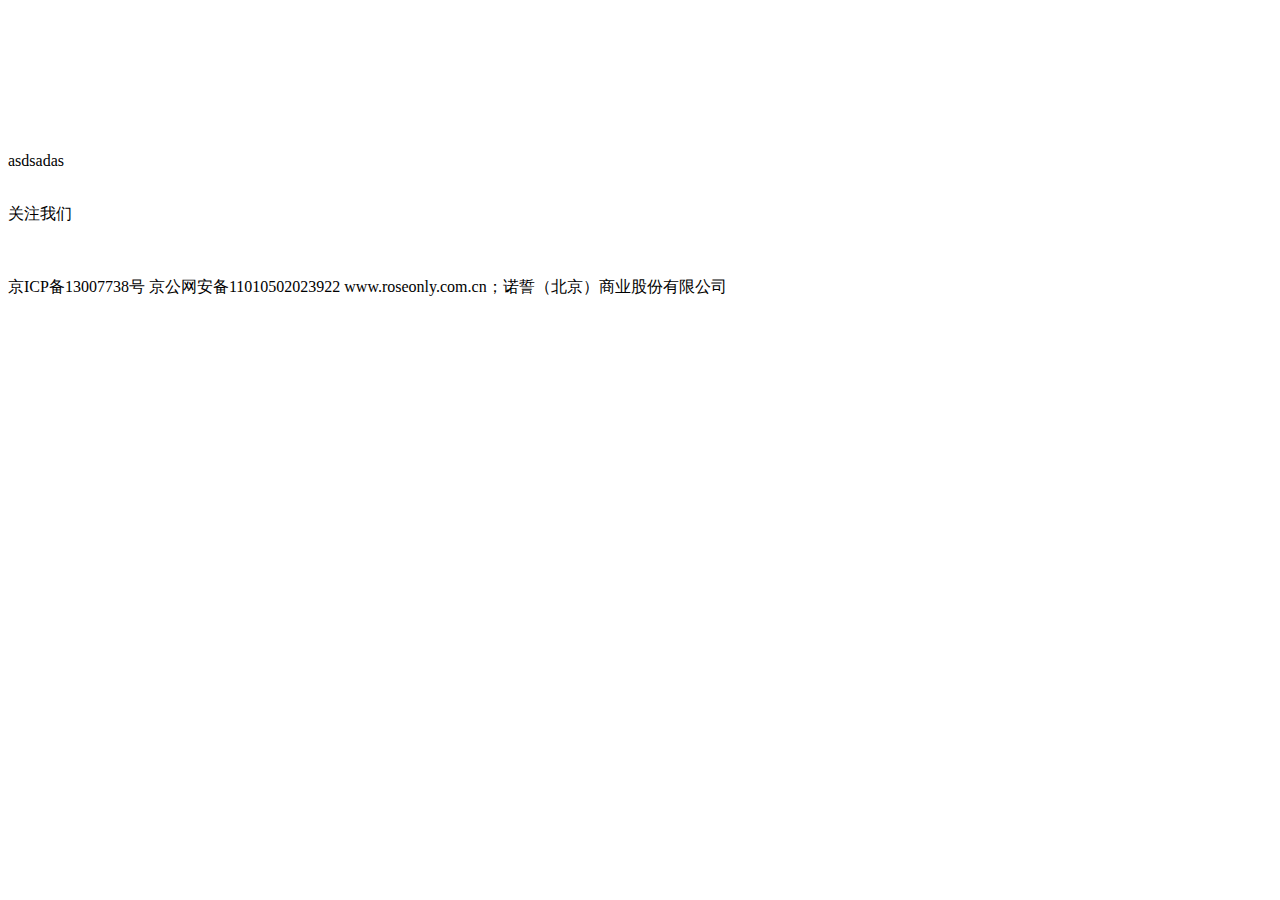
==== index.html @ bbefb76e "这是flower项目的首页index.html" ====
<!DOCTYPE html>
<html lang="en">
	<head>
		<meta charset="UTF-8">
		<title>  ❀ 花样  </title>
		<link rel="stylesheet" href="css/public.css" type="text/css" />
		<link rel="stylesheet" href="css/index.css" type="text/css" />
		<link rel="stylesheet" href="css/swiper-3.4.2.min.css" type="text/css">
	</head>
	<body>
		<!--                  头部               -->
		<header>
			<div id="headertop-wrap">
				<div id="headertop">
					<a href="http://10.35.165.129/flower/index.html">
						<img src="img/logo.png" alt="">
					</a>
				</div>
			</div>
			<div id="headerbottom">
				<a href="http://10.35.165.129/flower/index.html">
					<img src="img/logo.png" alt="">
				</a>
			</div>
		</header>


		<!--               导航                 -->
		<div id="nav-wrap"><nav></nav></div>

		<!--               banner部分         -->
		<div id="banner">
			<div class="swiper-container">
				<div class="swiper-wrapper">
					<div class="swiper-slide"><a href="#"><img src="img/1.jpg" alt=""></a></div>
					<div class="swiper-slide"><a href="#"><img src="img/2.jpg" alt=""></a></div>
					<div class="swiper-slide"><a href="#"><img src="img/3.jpg" alt=""></a></div>
					<div class="swiper-slide"><a href="#"><img src="img/4.jpg" alt=""></a></div>
					<div class="swiper-slide"><a href="#"><img src="img/5.jpg" alt=""></a></div>
					<div class="swiper-slide"><a href="#"><img src="img/6.jpg" alt=""></a></div>
				</div>
				<!-- 如果需要分页器 -->
				<div class="swiper-pagination"></div>
			</div>
		</div>



		<!--                  热销商品           -->
		<div id="main">
		asdsadas
		</div>




		<!--                  about us             -->
		<footer>
			<div id="footer-box">
				<div class="floatl" id="footer-logo">
					<a href="http://10.35.165.129/flower/index.html">
						<img  class="img1" src="img/logo.png" alt="">
					</a>
					<p>关注我们</p>
					<img class="img3" id="showVX" src="img/14678074190065428.png" alt="">
					<a href="http://weibo.com/roseonlyshop?sudaref=www.roseonly.com.cn&retcode=6102&is_hot=1"><img class="img2" src="img/14652897713466258.png" alt=""></a>
				</div>
				<img id="vxpic" src="img/QR-big.jpg" alt="">
			</div>
		</footer>



		<!--                备案、地址             -->
		<div id="address-wrap">
			<div id="address">
				京ICP备13007738号 京公网安备11010502023922 www.roseonly.com.cn；诺誓（北京）商业股份有限公司
			</div>
		</div>
	</body>
</html>
<script src="js/swiper-3.4.2.min.js"></script>
<script src="js/jquery-1.8.3.min.js"></script>
<script>
	 var mySwiper = new Swiper ('.swiper-container', {
								    autoplay: 3000,
								    speed:1000,
								    loop:true,
								    preventClicks:false,
								    autoplayDisableOnInteraction :false,
								    effect : 'cude',
									paginationClickable: true,
								    // 如果需要分页器
								    pagination: '.swiper-pagination',


 	 })
window.onload = function(){
	// 底部微信图标滑过的时候显示二维码
	$("#showVX").onmouseover= function(){
		$("#vxpic").style.display = "block"
	};
}
</script>
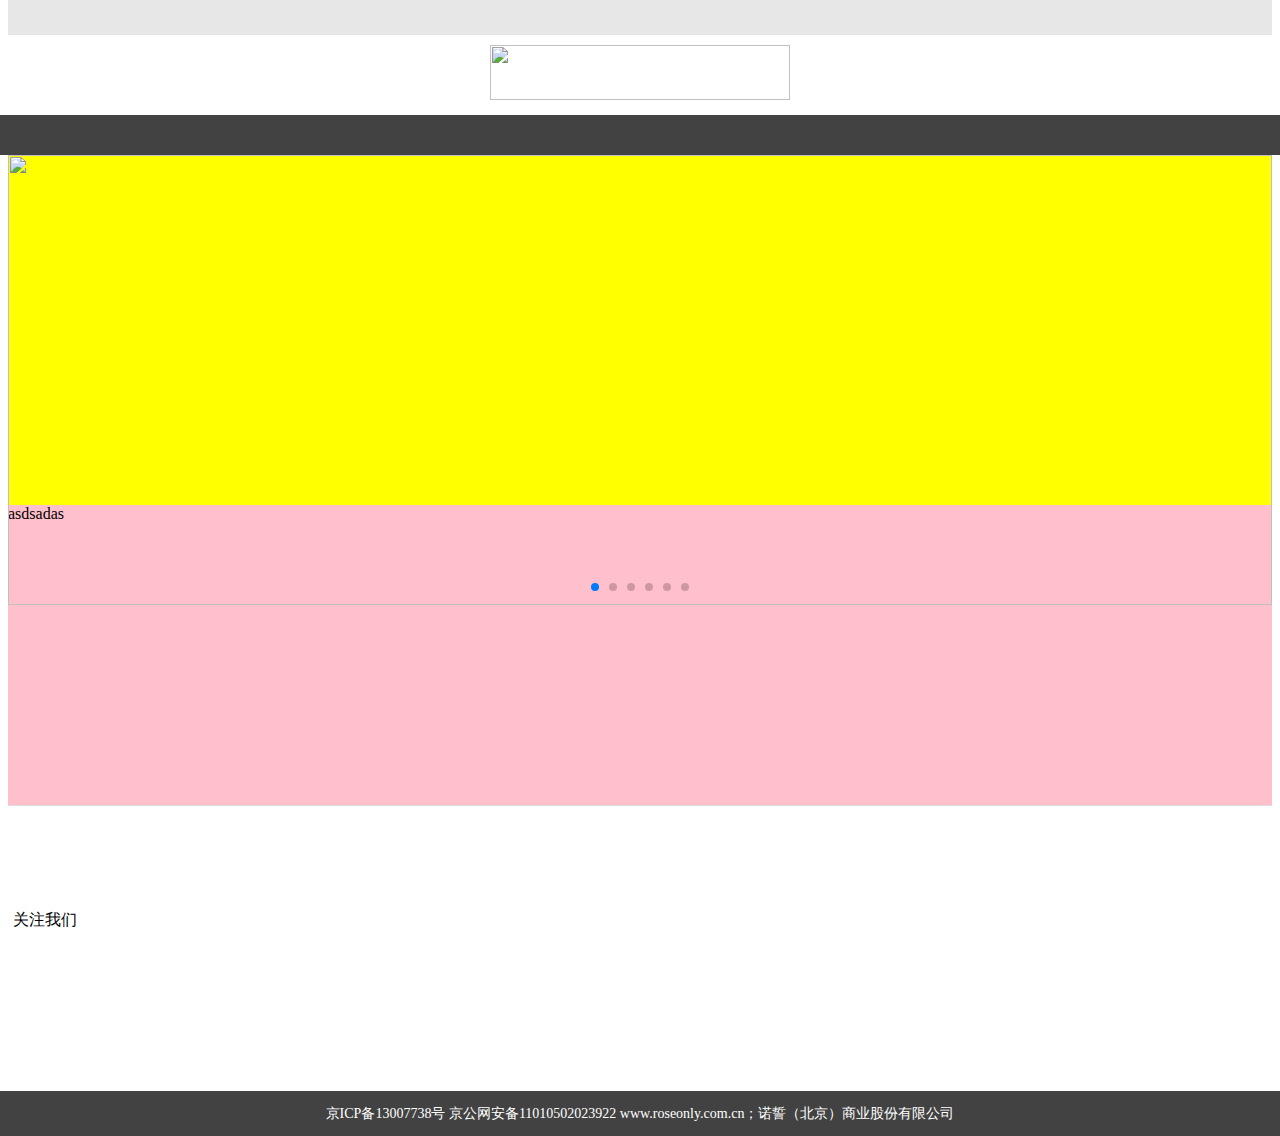
==== commit b63899bb: "测试git" ====
--- a/index.html
+++ b/index.html
@@ -12,9 +12,15 @@
 		<header>
 			<div id="headertop-wrap">
 				<div id="headertop">
+					<!-- logo -->
 					<a href="http://10.35.165.129/flower/index.html">
-						<img src="img/logo.png" alt="">
+						<img  class="logoimg" src="img/logo.png" alt="">
 					</a>
+					<!-- 商品列表logo -->
+					<a href="http://10.35.165.129/flower/index.html">
+						<img  class="goodslistimg" src="img/goodslist.jpg" alt="">
+					</a>
+
 				</div>
 			</div>
 			<div id="headerbottom">
@@ -97,8 +103,8 @@
  	 })
 window.onload = function(){
 	// 底部微信图标滑过的时候显示二维码
-	$("#showVX").onmouseover= function(){
-		$("#vxpic").style.display = "block"
+	$("#showVX").onclick= function(){
+		$("#vxpic").style.display = "block";
 	};
 }
 </script>
--- a/css/public.css
+++ b/css/public.css
@@ -0,0 +1,62 @@
+@charset "utf-8";
+body,ul,li,dl,dt,dd,p,ol,h1,h2,h3,h4,h5,h6,form,img,table,fieldset,legend,figure,figcaption{margin:0; padding:0;}
+ul,li,ol{list-style:none;}
+img,fieldset{border:0; }
+img{display:block;}
+a{text-decoration:none; color:#333;}
+h1,h2,h3,h4,h5,h6{font-weight:100;}
+body{font-size:16px; font-family:"微软雅黑";}
+input,a{outline:none;}
+@font-face {
+	font-family: 'font';
+    src: url('../font/iconfont.eot'); /* IE9*/
+    src: url('../font/iconfont.eot?#iefix') format('embedded-opentype'), /* IE6-IE8 */
+    url('../font/iconfont.woff') format('woff'), /* chrome、firefox */
+    url('../font/iconfont.ttf') format('truetype'), /* chrome、firefox、opera、Safari, Android, iOS 4.2+*/
+    url('../font/iconfont.svg#iconfont') format('svg'); /* iOS 4.1- */
+}
+
+.floatl{ float: left;}
+.floatr{ float: right;}
+
+
+#headertop,#headerbottom,nav,#banner,#main,footer,#address{ width: 1264px; margin: 0 auto;}
+/* <!--                  头部               --> */
+header{	height: 115px;}
+#headertop{ height: 35px; background: #E7E7E7;}
+#headertop img{ height: 35px; margin-left: 5px;}
+#headerbottom{ height: 80px; background: white;}
+#headerbottom img{ height: 55px; width: 300px; margin: 10px auto;}
+
+
+
+/* 		<!--               导航                 --> */
+#nav-wrap{ background:#424242; }
+nav{ height: 40px;	background: #424242;}
+
+
+/* 		<!--               banner部分         --> */
+#banner{ height: 450px; background: yellow;}
+.swiper-container {	width: 100%;height: 450px;	}
+.swiper-slide,.swiper-slide img{width: 100%;height: 100%;}
+
+
+
+
+/* 		<!--                  热销商品           --> */
+#main{min-height: 300px; background: pink;}
+
+
+
+/* 		<!--                  about us             --> */
+footer{ height: 285px;  border-top: 1px solid #DEDEDE; position: relative;}
+#footer-box{ height: 213px; margin-top: 74px; }
+#footer-logo{ width: 162px; height: 100px; }
+#footer-logo p{ margin-left: 5px; width: 80px; margin-top: 30px; float: left;}
+#footer-logo .img2,#footer-logo .img3{ float: left; margin-top: 30px; margin-left: 5px;}
+#vxpic{ position: absolute; left: 350px; top: -150px; display: none;}
+/* 		<!--                备案、地址             --> */
+
+#address-wrap{ background: #424242;}
+
+#address{ height: 45px; background: #424242; color: white; text-align: center; line-height: 45px; font-size: 14px;}
--- a/css/index.css
+++ b/css/index.css
@@ -0,0 +1,25 @@
+@charset "utf-8";
+/* <!--                  头部               --> */
+header{	height: 115px;}
+#headertop{ height: 35px; background: #E7E7E7;}
+#headertop .img1{ height: 35px; margin-left: 5px;}
+#headerbottom{ height: 80px; background: white;}
+#headerbottom img{ height: 55px; width: 300px; margin: 10px auto;}
+/* 		<!--               导航                 --> */
+nav{ height: 40px;	background: #424242;}
+
+
+/* 		<!--               banner部分         --> */
+#banner{ height: 350px; background: yellow;}
+
+
+/* 		<!--                  热销商品           --> */
+
+
+
+
+/* 		<!--                  about us             --> */
+
+
+
+/* 		<!--                备案、地址             --> */
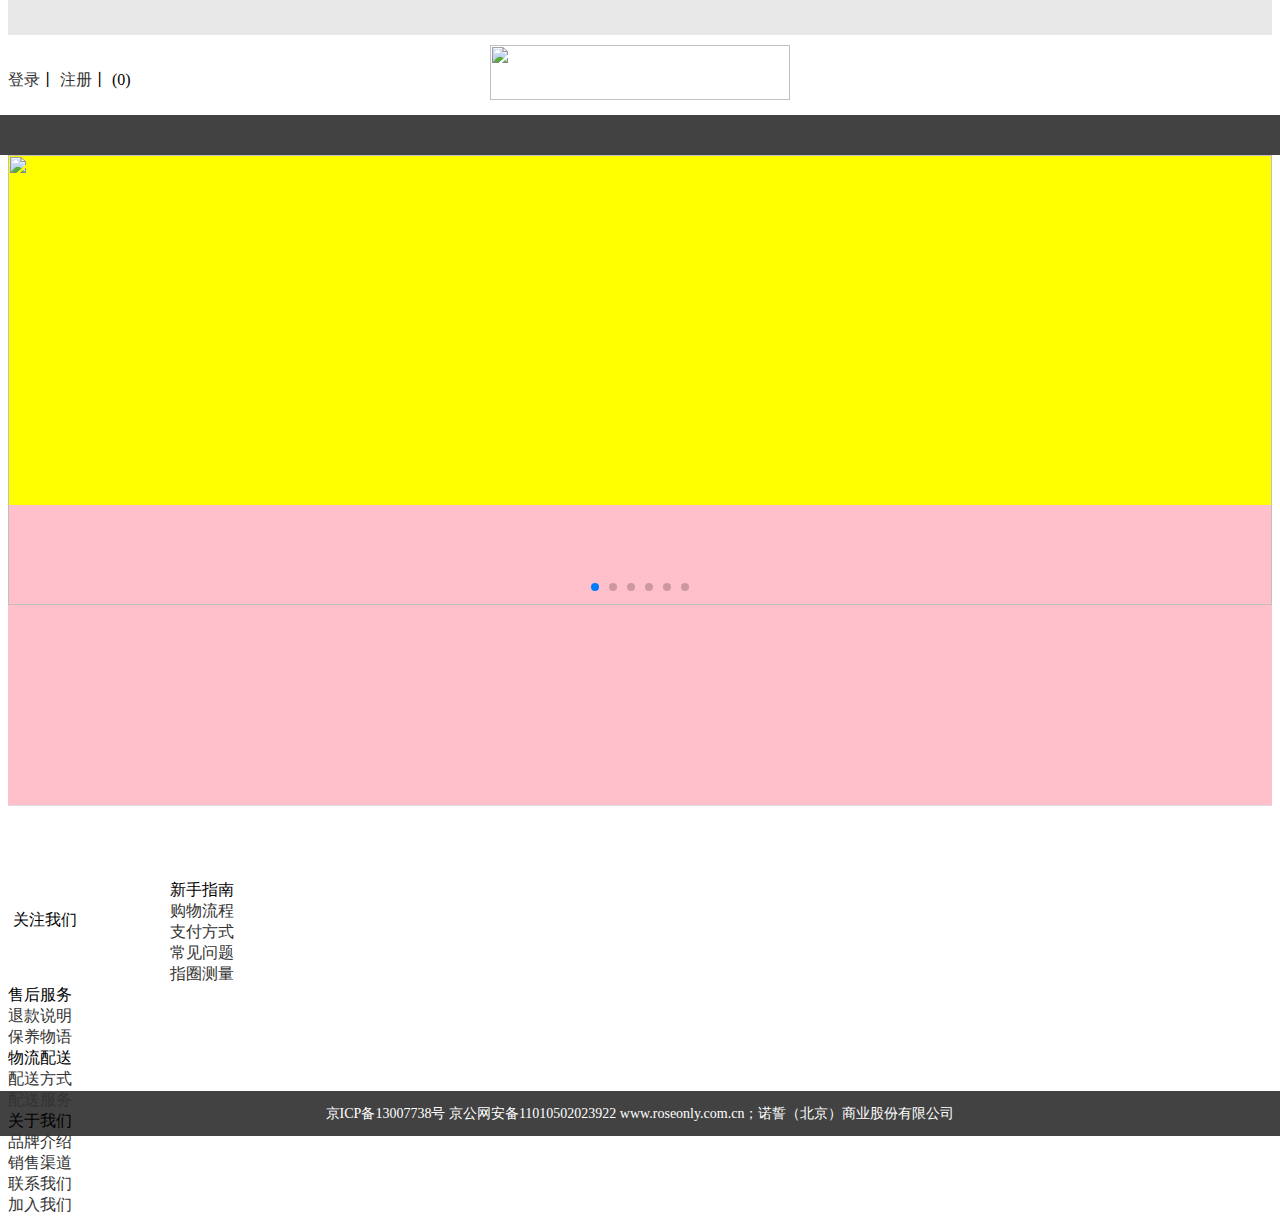
==== commit 76fac4df: "这是给index.html添加了footer和header-top两部分的公共样式之后的版本" ====
--- a/index.html
+++ b/index.html
@@ -18,9 +18,13 @@
 					</a>
 					<!-- 商品列表logo -->
 					<a href="http://10.35.165.129/flower/index.html">
-						<img  class="goodslistimg" src="img/goodslist.jpg" alt="">
+						<img  class="goodslistimg"  src="img/goodslist.jpg" alt="">
 					</a>
-
+					<div id="header-right">
+						<a href="">登录</a>丨
+						<a href="">注册</a>丨
+						(<span id="goodsNum">0</span>)
+					</div>
 				</div>
 			</div>
 			<div id="headerbottom">
@@ -54,7 +58,7 @@
 
 		<!--                  热销商品           -->
 		<div id="main">
-		asdsadas
+
 		</div>
 
 
@@ -69,9 +73,38 @@
 					</a>
 					<p>关注我们</p>
 					<img class="img3" id="showVX" src="img/14678074190065428.png" alt="">
-					<a href="http://weibo.com/roseonlyshop?sudaref=www.roseonly.com.cn&retcode=6102&is_hot=1"><img class="img2" src="img/14652897713466258.png" alt=""></a>
+					<a href="http://weibo.com/roseonlyshop?sudaref=www.roseonly.com.cn&retcode=6102&is_hot=1">
+							<img class="img2" src="img/14652897713466258.png" alt="">
+					</a>
 				</div>
+				<ul id="footer-ul1">
+					<li><p>新手指南</p></li>
+					<li><a href="http://www.roseonly.com.cn/about/pinpaijieshao.html">购物流程</a></li>
+					<li><a href="http://www.roseonly.com.cn/about/pinpaijieshao.html">支付方式</a></li>
+					<li><a href="http://www.roseonly.com.cn/about/pinpaijieshao.html">常见问题</a></li>
+					<li><a href="http://www.roseonly.com.cn/about/pinpaijieshao.html">指圈测量</a></li>
+				</ul>
+				<ul id="footer-ul1">
+					<li><p>售后服务</p></li>
+					<li><a href="http://www.roseonly.com.cn/about/pinpaijieshao.html">退款说明</a></li>
+					<li><a href="http://www.roseonly.com.cn/about/pinpaijieshao.html">保养物语</a></li>
+				</ul>
+				<ul id="footer-ul1">
+					<li><p>物流配送</p></li>
+					<li><a href="http://www.roseonly.com.cn/about/pinpaijieshao.html">配送方式</a></li>
+					<li><a href="http://www.roseonly.com.cn/about/pinpaijieshao.html">配送服务</a></li>
+				</ul>
+				<ul id="footer-ul1">
+					<li><p>关于我们</p></li>
+					<li><a href="http://www.roseonly.com.cn/about/pinpaijieshao.html">品牌介绍</a></li>
+					<li><a href="http://www.roseonly.com.cn/about/pinpaijieshao.html">销售渠道</a></li>
+					<li><a href="http://www.roseonly.com.cn/about/pinpaijieshao.html">联系我们</a></li>
+					<li><a href="http://www.roseonly.com.cn/about/pinpaijieshao.html">加入我们</a></li>
+				</ul>
+				<!-- 微信大图 -->
 				<img id="vxpic" src="img/QR-big.jpg" alt="">
+				<!-- 微信微博二维码 -->
+				<img id="vxblog" src="img/vx&blog.png" alt="">
 			</div>
 		</footer>
 
@@ -103,8 +136,11 @@
  	 })
 window.onload = function(){
 	// 底部微信图标滑过的时候显示二维码
-	$("#showVX").onclick= function(){
-		$("#vxpic").style.display = "block";
+	$("#showVX")[0].onmouseover= function(){
+		$("#vxpic")[0].style.display = "block";
+	};
+	$("#showVX")[0].onmouseout= function(){
+		$("#vxpic")[0].style.display = "none";
 	};
 }
 </script>
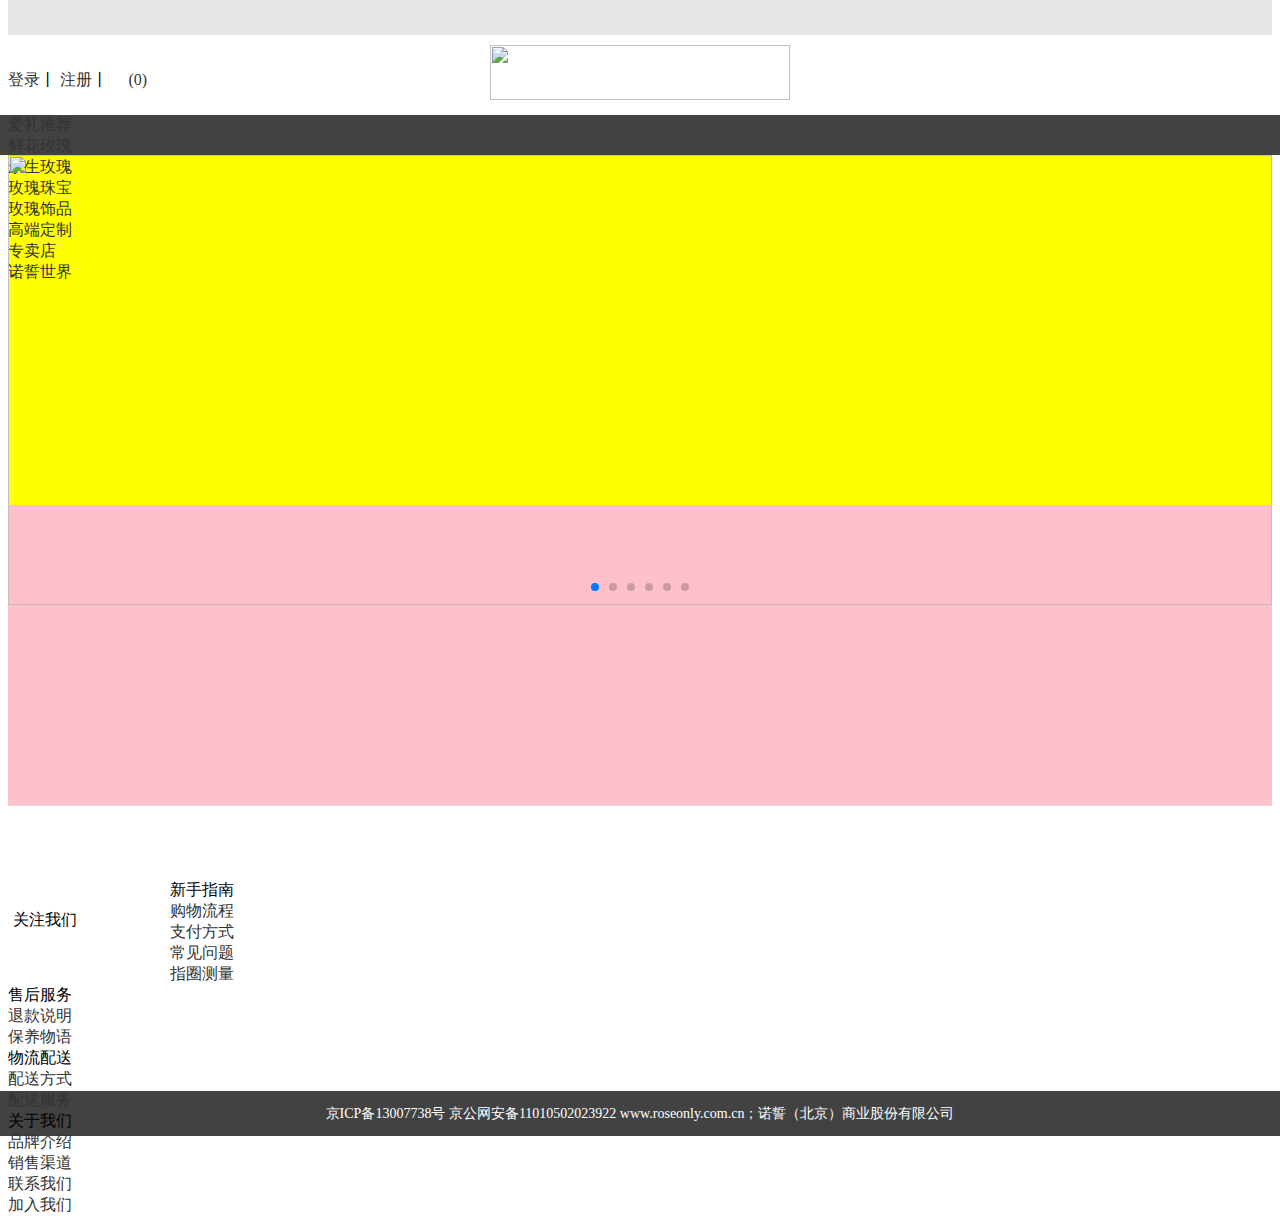
==== commit 8cfda9e2: "把每个子页面的相同部分完善了" ====
--- a/index.html
+++ b/index.html
@@ -23,7 +23,7 @@
 					<div id="header-right">
 						<a href="">登录</a>丨
 						<a href="">注册</a>丨
-						(<span id="goodsNum">0</span>)
+						<a href=""><i class="iconfont">&#xe698;</i>&nbsp;(<span id="goodsNum">0</span>)</a>
 					</div>
 				</div>
 			</div>
@@ -36,7 +36,20 @@
 
 
 		<!--               导航                 -->
-		<div id="nav-wrap"><nav></nav></div>
+		<div id="nav-wrap">
+			<nav>
+				<ul id="div2">
+					<li><a href="">爱礼推荐</a></li>
+					<li><a href="">鲜花玫瑰</a></li>
+					<li><a href="">永生玫瑰</a></li>
+					<li><a href="">玫瑰珠宝</a></li>
+					<li><a href="">玫瑰饰品</a></li>
+					<li><a href="">高端定制</a></li>
+					<li><a href="">专卖店</a></li>
+					<li><a href="">诺誓世界</a></li>
+				</ul>
+			</nav>
+		</div>
 
 		<!--               banner部分         -->
 		<div id="banner">
@@ -142,5 +155,17 @@
 	$("#showVX")[0].onmouseout= function(){
 		$("#vxpic")[0].style.display = "none";
 	};
+	window.onscroll = function(){
+		var div2 = document.getElementById("div2");
+		var _scroll = document.body.scrollTop || document.documentElement.scrollTop;
+		if(_scroll >= 120){
+			div2.style.position = "fixed";
+			div2.style.top = 0;
+		} else {
+			div2.style.position = "absolute";
+			div2.style.top = "400px";
+		}
+	}
 }
+
 </script>
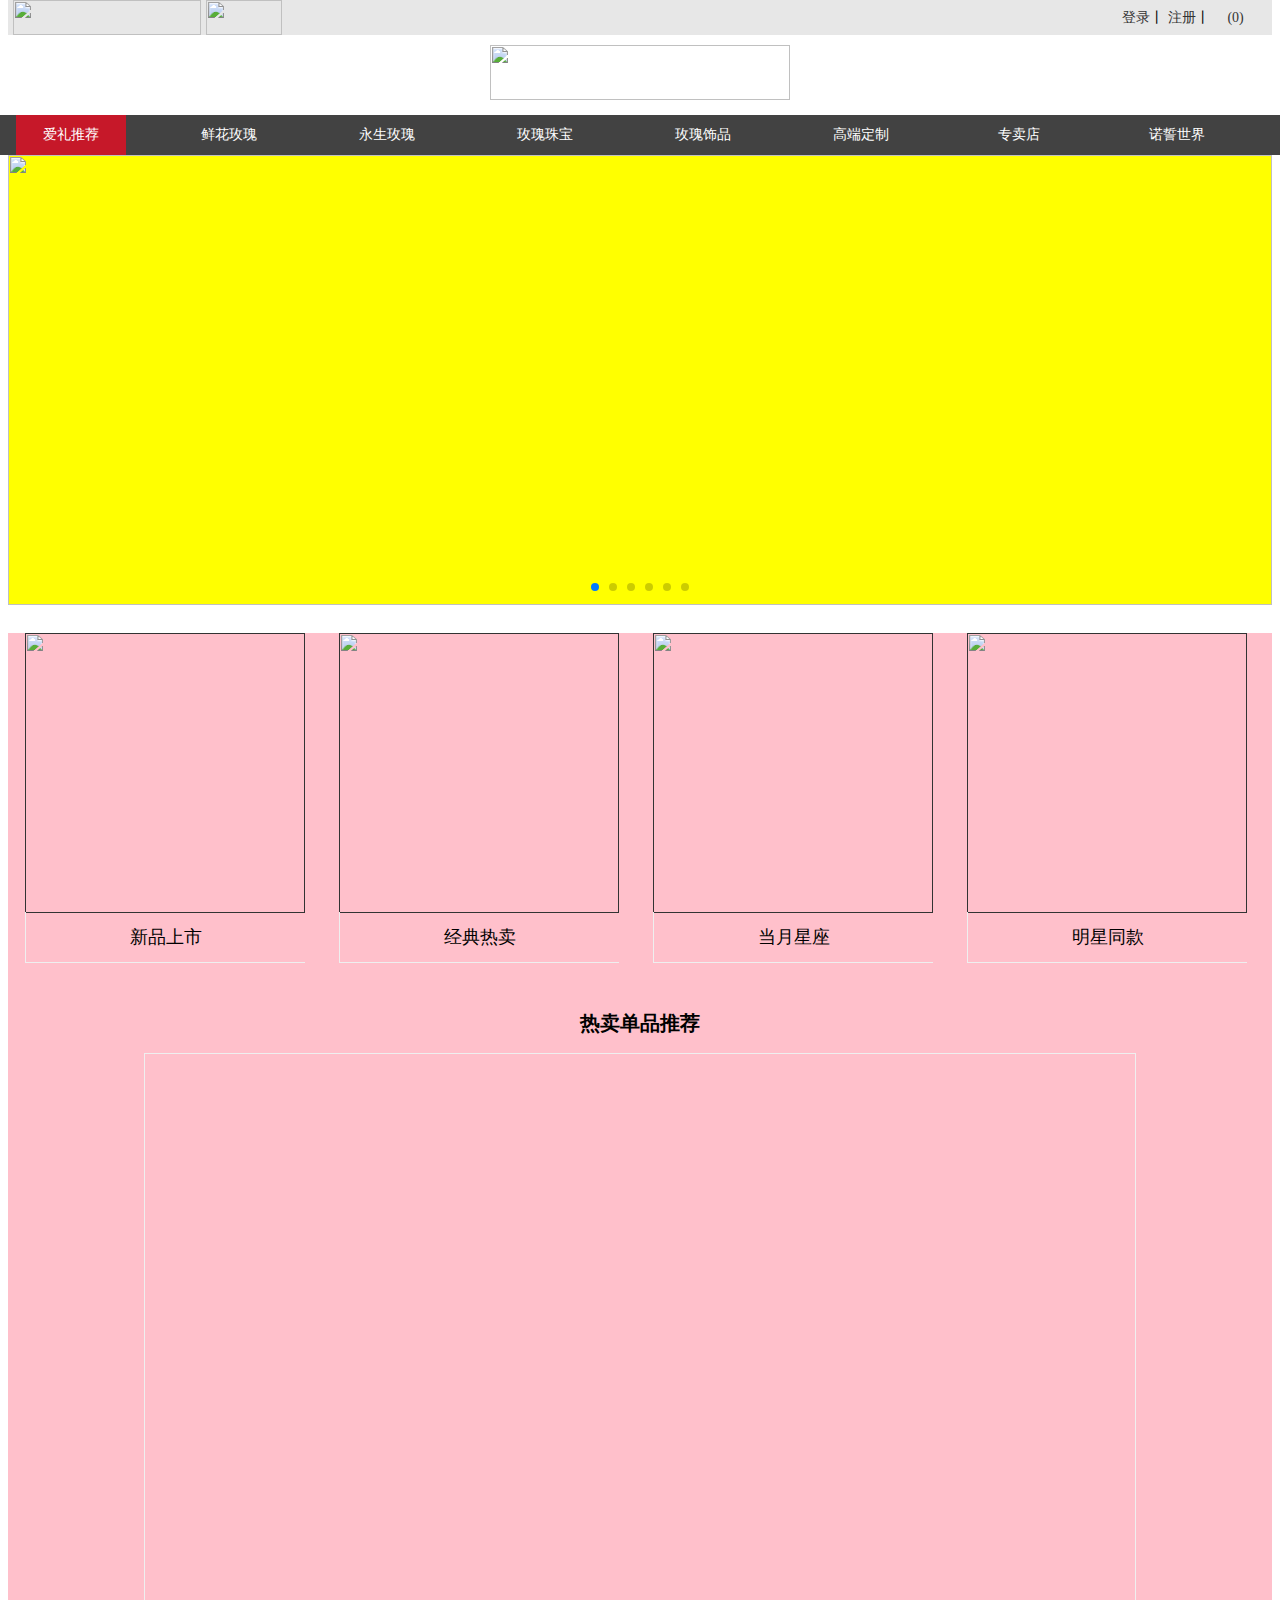
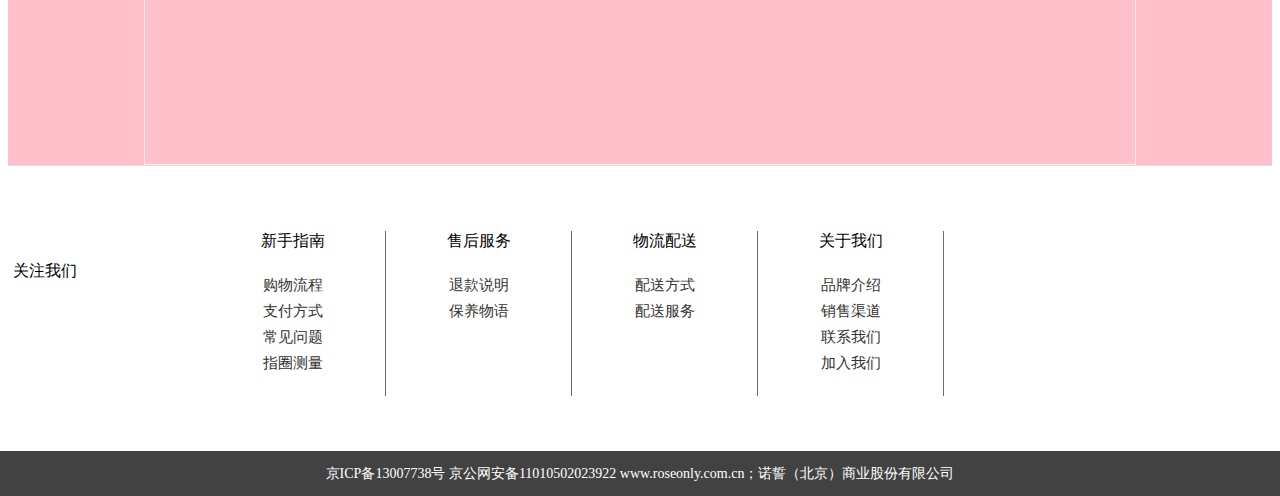
==== commit 60567096: "同上，另修改了header区的icon图标" ====
--- a/index.html
+++ b/index.html
@@ -23,7 +23,7 @@
 					<div id="header-right">
 						<a href="">登录</a>丨
 						<a href="">注册</a>丨
-						<a href=""><i class="iconfont">&#xe698;</i>&nbsp;(<span id="goodsNum">0</span>)</a>
+						<a href=""><b>&#xe698;</b> (<span id="goodsNum">0</span>)</a>
 					</div>
 				</div>
 			</div>
@@ -71,7 +71,30 @@
 
 		<!--                  热销商品           -->
 		<div id="main">
+			<div id="activ">
+					<figure>
+						<a href=""><img src="img/activ-1.jpg" alt=""></a>
+						<p>新品上市</p>
+					</figure>
+					<figure>
+						<a href=""><img src="img/activ-2.jpg" alt=""></a>
+						<p>经典热卖</p>
+					</figure>
+					<figure>
+						<a href=""><img src="img/activ-3.jpg" alt=""></a>
+						<p>当月星座</p>
+					</figure>
+					<figure>
+						<a href=""><img src="img/activ-4.jpg" alt=""></a>
+						<p>明星同款</p>
+					</figure>
+			</div>
+			<div id="hotsale">
+				热卖单品推荐
+			</div>
+			<div id="tabplay">
 
+			</div>
 		</div>
 
 
@@ -134,19 +157,19 @@
 <script src="js/swiper-3.4.2.min.js"></script>
 <script src="js/jquery-1.8.3.min.js"></script>
 <script>
-	 var mySwiper = new Swiper ('.swiper-container', {
-								    autoplay: 3000,
-								    speed:1000,
-								    loop:true,
-								    preventClicks:false,
-								    autoplayDisableOnInteraction :false,
-								    effect : 'cude',
-									paginationClickable: true,
-								    // 如果需要分页器
-								    pagination: '.swiper-pagination',
-
-
- 	 })
+var mySwiper = new Swiper (
+						'.swiper-container', {
+						    autoplay: 3000,
+						    speed:1000,
+						    loop:true,
+						    preventClicks:false,
+						    autoplayDisableOnInteraction :false,
+						    effect : 'cude',
+							paginationClickable: true,
+						    // 如果需要分页器
+						    pagination: '.swiper-pagination',
+							}
+					)
 window.onload = function(){
 	// 底部微信图标滑过的时候显示二维码
 	$("#showVX")[0].onmouseover= function(){
@@ -155,17 +178,7 @@
 	$("#showVX")[0].onmouseout= function(){
 		$("#vxpic")[0].style.display = "none";
 	};
-	window.onscroll = function(){
-		var div2 = document.getElementById("div2");
-		var _scroll = document.body.scrollTop || document.documentElement.scrollTop;
-		if(_scroll >= 120){
-			div2.style.position = "fixed";
-			div2.style.top = 0;
-		} else {
-			div2.style.position = "absolute";
-			div2.style.top = "400px";
-		}
-	}
+
 }
 
 </script>
--- a/css/public.css
+++ b/css/public.css
@@ -8,16 +8,26 @@
 body{font-size:16px; font-family:"微软雅黑";}
 input,a{outline:none;}
 @font-face {
-	font-family: 'font';
-    src: url('../font/iconfont.eot'); /* IE9*/
-    src: url('../font/iconfont.eot?#iefix') format('embedded-opentype'), /* IE6-IE8 */
-    url('../font/iconfont.woff') format('woff'), /* chrome、firefox */
-    url('../font/iconfont.ttf') format('truetype'), /* chrome、firefox、opera、Safari, Android, iOS 4.2+*/
-    url('../font/iconfont.svg#iconfont') format('svg'); /* iOS 4.1- */
+  font-family: 'iconfont';  /* project id 398637 */
+  src: url('https://at.alicdn.com/t/font_398637_8b7qeu84aj935wmi.eot');
+  src: url('https://at.alicdn.com/t/font_398637_8b7qeu84aj935wmi.eot?#iefix') format('embedded-opentype'),
+  url('https://at.alicdn.com/t/font_398637_8b7qeu84aj935wmi.woff') format('woff'),
+  url('https://at.alicdn.com/t/font_398637_8b7qeu84aj935wmi.ttf') format('truetype'),
+  url('https://at.alicdn.com/t/font_398637_8b7qeu84aj935wmi.svg#iconfont') format('svg');
 }
+.iconfont{
+  font-family:"iconfont" !important;
+  font-size:16px;
+  font-style:normal;
+  -webkit-font-smoothing: antialiased;
+  -webkit-text-stroke-width: 0.2px;
+  -moz-osx-font-smoothing: grayscale;}
+
 
 .floatl{ float: left;}
 .floatr{ float: right;}
+
+
 
 
 #headertop,#headerbottom,nav,#banner,#main,footer,#address{ width: 1264px; margin: 0 auto;}
@@ -25,6 +35,13 @@
 header{	height: 115px;}
 #headertop{ height: 35px; background: #E7E7E7;}
 #headertop img{ height: 35px; margin-left: 5px;}
+.logoimg{ width: 188px;  float: left;}
+.goodslistimg{ width: 76px; float: left;}
+.goodslistimg:hover{background-color: black;}
+#header-right{ width: 140px; height: 100%; font-size: 14px; line-height: 35px; margin-right: 10px;  float: right;}
+#header-right a:hover{ color: red;}
+.iconfont:hover{ font-size: 22px;}
+
 #headerbottom{ height: 80px; background: white;}
 #headerbottom img{ height: 55px; width: 300px; margin: 10px auto;}
 
@@ -50,11 +67,18 @@
 
 /* 		<!--                  about us             --> */
 footer{ height: 285px;  border-top: 1px solid #DEDEDE; position: relative;}
-#footer-box{ height: 213px; margin-top: 74px; }
-#footer-logo{ width: 162px; height: 100px; }
+#footer-box{ height: 213px; margin-top: 65px; }
+#footer-logo{ width: 162px; height: 100px; margin-right: 30px; }
 #footer-logo p{ margin-left: 5px; width: 80px; margin-top: 30px; float: left;}
 #footer-logo .img2,#footer-logo .img3{ float: left; margin-top: 30px; margin-left: 5px;}
-#vxpic{ position: absolute; left: 350px; top: -150px; display: none;}
+#vxpic{ position: absolute; left: 350px; top: -150px;display: none; }
+
+#footer-ul1{ display: block; float: left; width: 185px; height: 165px; border-right: 1px solid #6B6B6B; }
+#footer-ul1 li{ text-align: center;}
+#footer-ul1 p{ margin-bottom: 20px;}
+#footer-ul1 a{ line-height: 26px; font-size: 15px;}
+
+#vxblog{ display: block; width: 263px; margin-left: 20px; position: relative; left: 20px;}
 /* 		<!--                备案、地址             --> */
 
 #address-wrap{ background: #424242;}
--- a/css/index.css
+++ b/css/index.css
@@ -1,25 +1,83 @@
-@charset "utf-8";
-/* <!--                  头部               --> */
-header{	height: 115px;}
-#headertop{ height: 35px; background: #E7E7E7;}
-#headertop .img1{ height: 35px; margin-left: 5px;}
-#headerbottom{ height: 80px; background: white;}
-#headerbottom img{ height: 55px; width: 300px; margin: 10px auto;}
-/* 		<!--               导航                 --> */
-nav{ height: 40px;	background: #424242;}
+/* nav  */
+nav ul {
+  float: left;
+  width: 100%;
+  display: flex;
+  position: relative;
+  background-color: #424242; }
+  nav ul li {
+    margin-left: 8px;
+    float: left;
+    flex: 1; }
+    nav ul li a {
+      float: left;
+      display: block;
+      width: 70px;
+      font-size: 14px;
+      color: white;
+      padding: 0 20px;
+      line-height: 40px;
+      text-align: center; }
+    nav ul li a:hover {
+      background-color: white;
+      color: #424242; }
+  nav ul li:nth-child(1) a {
+    background-color: #C61829; }
+  nav ul li:nth-child(1) a:hover {
+    background-color: white; }
 
+/* main */
+#activ {
+  width: 100%;
+  height: 330px;
+  margin-top: 28px; }
 
-/* 		<!--               banner部分         --> */
-#banner{ height: 350px; background: yellow;}
+figure {
+  width: 280px;
+  height: 330px;
+  margin: 0 17px;
+  float: left;
+  position: relative;
+  overflow: hidden;
+  margin-bottom: 10px; }
+  figure a {
+    display: block;
+    width: 100%;
+    height: 280px;
+    overflow: hidden;
+    position: absolute;
+    z-index: 1; }
+  figure img {
+    width: 100%;
+    height: 280px;
+    transition: all 0.3s; }
+  figure img:hover {
+    transform: scale(1.15, 1.15);
+    opacity: .7; }
+  figure p {
+    border: 1px solid #EFEFEF;
+    border-top: 0;
+    height: 50px;
+    width: 100%;
+    line-height: 50px;
+    text-align: center;
+    font-size: 18px;
+    position: absolute;
+    bottom: 0;
+    z-index: 2; }
 
+#hotsale {
+  width: 100%;
+  height: 90px;
+  line-height: 100px;
+  text-align: center;
+  font-size: 20px;
+  font-weight: 900; }
 
-/* 		<!--                  热销商品           --> */
+#tabplay {
+  width: 990px;
+  height: 710px;
+  border: 1px solid #EFEFEF;
+  margin: 0 auto; }
 
-
-
-
-/* 		<!--                  about us             --> */
-
-
-
-/* 		<!--                备案、地址             --> */
+/*# sourceMappingURL=index.css.map */
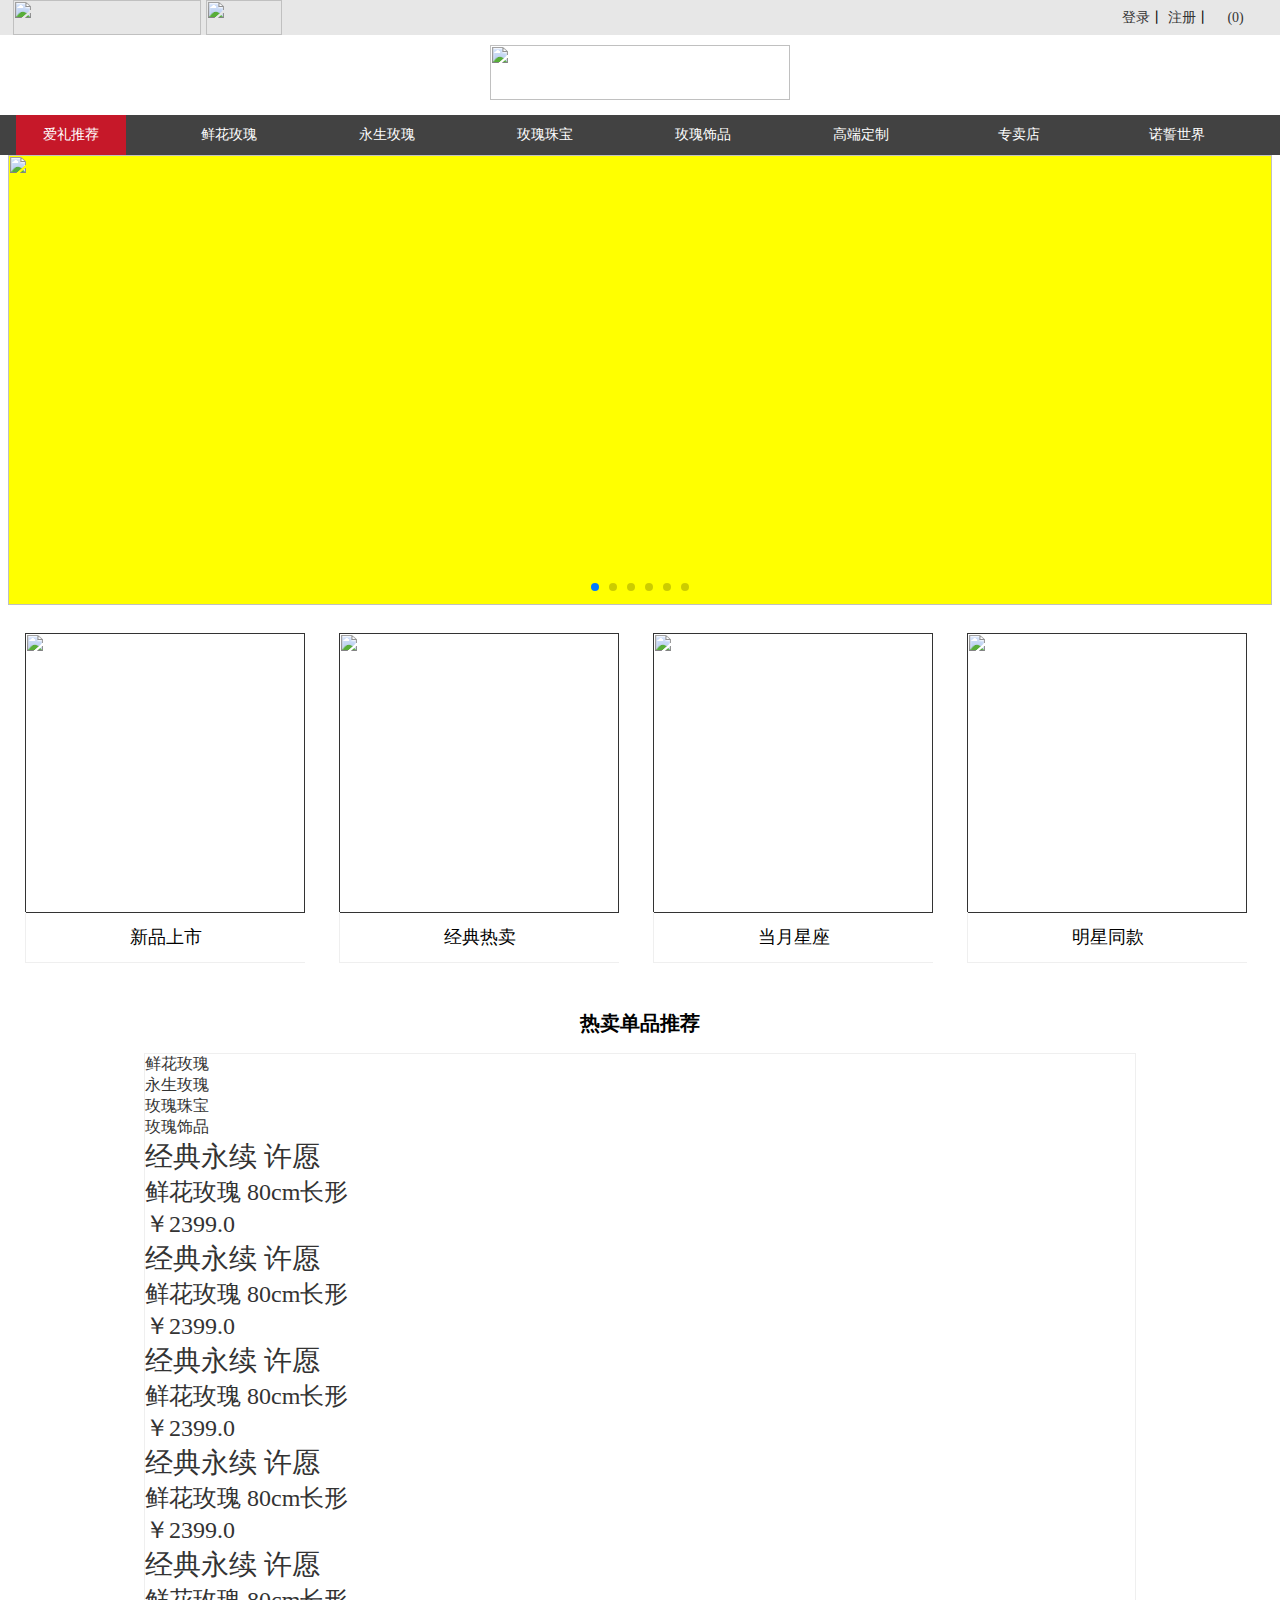
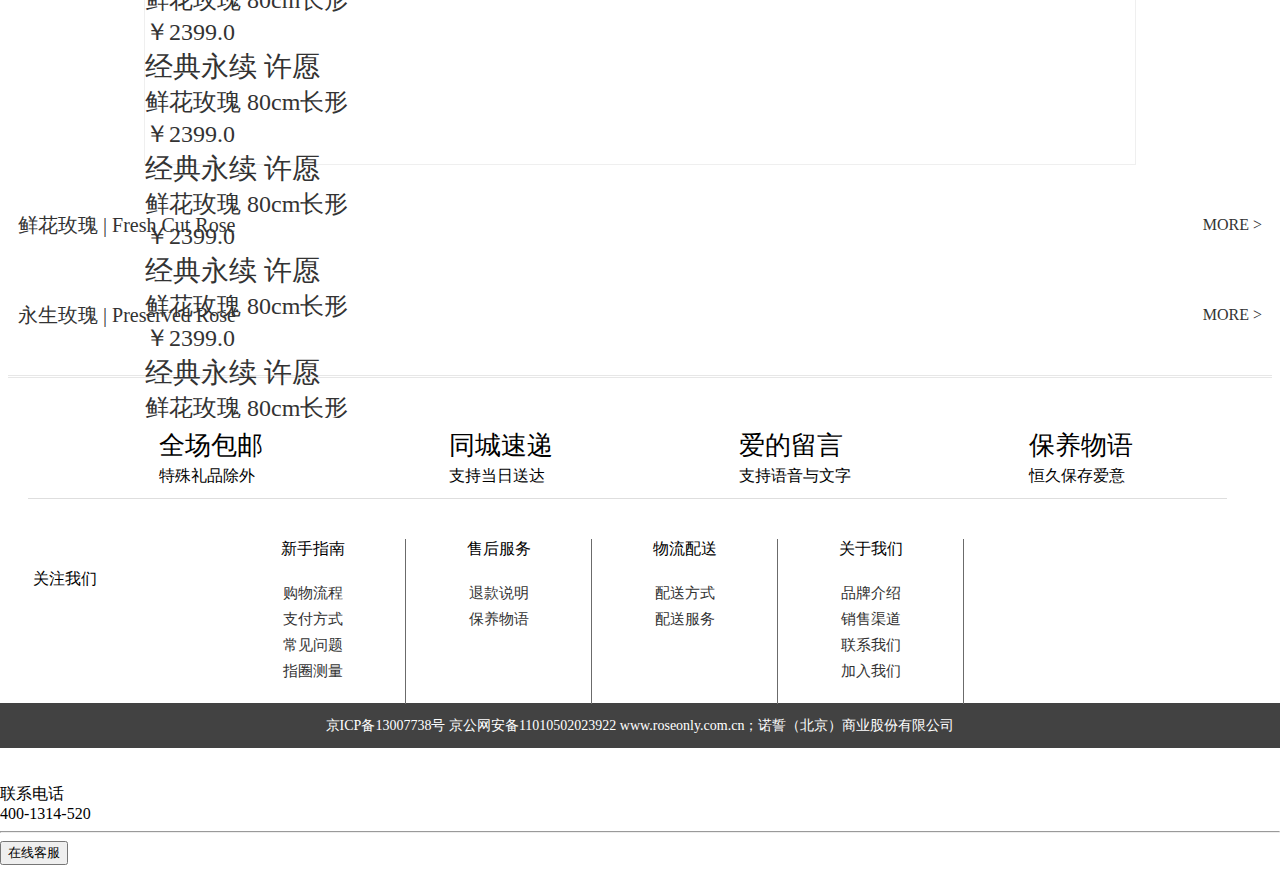
==== commit 906ab03f: "除了导航栏二级菜单以外的所有布局都已经写好" ====
--- a/index.html
+++ b/index.html
@@ -89,10 +89,385 @@
 						<p>明星同款</p>
 					</figure>
 			</div>
+
+
 			<div id="hotsale">
 				热卖单品推荐
 			</div>
+
+
 			<div id="tabplay">
+				<ul id="tabplayul">
+					<li>
+						<a href="">鲜花玫瑰</a>
+					</li>
+					<li>
+						<a href="">永生玫瑰</a>
+					</li>
+					<li>
+						<a href="">玫瑰珠宝</a>
+					</li>
+					<li>
+						<a href="">玫瑰饰品</a>
+					</li>
+				</ul>
+				<h2 id="tabcontent">
+					<a href="">
+						<dl>
+							<dt><img src="img/tabcontent (1).png" alt=""></dt>
+							<dd>
+								<h3>经典永续 许愿</h3>
+								<p>鲜花玫瑰 80cm长形</p>
+								<b>￥<span>2399.0</span></b>
+							</dd>
+						</dl>
+					</a>
+					<a href="">
+						<dl>
+							<dt><img src="img/tabcontent (2).png" alt=""></dt>
+							<dd>
+								<h3>经典永续 许愿</h3>
+								<p>鲜花玫瑰 80cm长形</p>
+								<b>￥<span>2399.0</span></b>
+							</dd>
+						</dl>
+					</a>
+					<a href="">
+						<dl>
+							<dt><img src="img/tabcontent (3).png" alt=""></dt>
+							<dd>
+								<h3>经典永续 许愿</h3>
+								<p>鲜花玫瑰 80cm长形</p>
+								<b>￥<span>2399.0</span></b>
+							</dd>
+						</dl>
+					</a>
+					<a href="">
+						<dl>
+							<dt><img src="img/tabcontent (4).png" alt=""></dt>
+							<dd>
+								<h3>经典永续 许愿</h3>
+								<p>鲜花玫瑰 80cm长形</p>
+								<b>￥<span>2399.0</span></b>
+							</dd>
+						</dl>
+					</a>
+					<a href="">
+						<dl>
+							<dt><img src="img/tabcontent (5).png" alt=""></dt>
+							<dd>
+								<h3>经典永续 许愿</h3>
+								<p>鲜花玫瑰 80cm长形</p>
+								<b>￥<span>2399.0</span></b>
+							</dd>
+						</dl>
+					</a>
+					<a href="">
+						<dl>
+							<dt><img src="img/tabcontent (6).png" alt=""></dt>
+							<dd>
+								<h3>经典永续 许愿</h3>
+								<p>鲜花玫瑰 80cm长形</p>
+								<b>￥<span>2399.0</span></b>
+							</dd>
+						</dl>
+					</a>
+					<a href="">
+						<dl>
+							<dt><img src="img/tabcontent (7).png" alt=""></dt>
+							<dd>
+								<h3>经典永续 许愿</h3>
+								<p>鲜花玫瑰 80cm长形</p>
+								<b>￥<span>2399.0</span></b>
+							</dd>
+						</dl>
+					</a>
+					<a href="">
+						<dl>
+							<dt><img src="img/tabcontent (8).png" alt=""></dt>
+							<dd>
+								<h3>经典永续 许愿</h3>
+								<p>鲜花玫瑰 80cm长形</p>
+								<b>￥<span>2399.0</span></b>
+							</dd>
+						</dl>
+					</a>
+				</h2>
+				<h2 id="tabcontent">
+					<a href="">
+						<dl>
+							<dt><img src="img/tabcontent2 (1).png" alt=""></dt>
+							<dd>
+								<h3>经典永续 许愿</h3>
+								<p>鲜花玫瑰 80cm长形</p>
+								<b>￥<span>2399.0</span></b>
+							</dd>
+						</dl>
+					</a>
+					<a href="">
+						<dl>
+							<dt><img src="img/tabcontent2 (2).png" alt=""></dt>
+							<dd>
+								<h3>经典永续 许愿</h3>
+								<p>鲜花玫瑰 80cm长形</p>
+								<b>￥<span>2399.0</span></b>
+							</dd>
+						</dl>
+					</a>
+					<a href="">
+						<dl>
+							<dt><img src="img/tabcontent2 (3).png" alt=""></dt>
+							<dd>
+								<h3>经典永续 许愿</h3>
+								<p>鲜花玫瑰 80cm长形</p>
+								<b>￥<span>2399.0</span></b>
+							</dd>
+						</dl>
+					</a>
+					<a href="">
+						<dl>
+							<dt><img src="img/tabcontent2 (4).png" alt=""></dt>
+							<dd>
+								<h3>经典永续 许愿</h3>
+								<p>鲜花玫瑰 80cm长形</p>
+								<b>￥<span>2399.0</span></b>
+							</dd>
+						</dl>
+					</a>
+					<a href="">
+						<dl>
+							<dt><img src="img/tabcontent2 (5).png" alt=""></dt>
+							<dd>
+								<h3>经典永续 许愿</h3>
+								<p>鲜花玫瑰 80cm长形</p>
+								<b>￥<span>2399.0</span></b>
+							</dd>
+						</dl>
+					</a>
+					<a href="">
+						<dl>
+							<dt><img src="img/tabcontent2 (6).png" alt=""></dt>
+							<dd>
+								<h3>经典永续 许愿</h3>
+								<p>鲜花玫瑰 80cm长形</p>
+								<b>￥<span>2399.0</span></b>
+							</dd>
+						</dl>
+					</a>
+					<a href="">
+						<dl>
+							<dt><img src="img/tabcontent2 (7).png" alt=""></dt>
+							<dd>
+								<h3>经典永续 许愿</h3>
+								<p>鲜花玫瑰 80cm长形</p>
+								<b>￥<span>2399.0</span></b>
+							</dd>
+						</dl>
+					</a>
+					<a href="">
+						<dl>
+							<dt><img src="img/tabcontent2 (8).png" alt=""></dt>
+							<dd>
+								<h3>经典永续 许愿</h3>
+								<p>鲜花玫瑰 80cm长形</p>
+								<b>￥<span>2399.0</span></b>
+							</dd>
+						</dl>
+					</a>
+				</h2>
+				<h2 id="tabcontent">
+					<a href="">
+						<dl>
+							<dt><img src="img/tabcontent (1).png" alt=""></dt>
+							<dd>
+								<h3>经典永续 许愿</h3>
+								<p>鲜花玫瑰 80cm长形</p>
+								<b>￥<span>2399.0</span></b>
+							</dd>
+						</dl>
+					</a>
+					<a href="">
+						<dl>
+							<dt><img src="img/tabcontent (2).png" alt=""></dt>
+							<dd>
+								<h3>经典永续 许愿</h3>
+								<p>鲜花玫瑰 80cm长形</p>
+								<b>￥<span>2399.0</span></b>
+							</dd>
+						</dl>
+					</a>
+					<a href="">
+						<dl>
+							<dt><img src="img/tabcontent (3).png" alt=""></dt>
+							<dd>
+								<h3>经典永续 许愿</h3>
+								<p>鲜花玫瑰 80cm长形</p>
+								<b>￥<span>2399.0</span></b>
+							</dd>
+						</dl>
+					</a>
+					<a href="">
+						<dl>
+							<dt><img src="img/tabcontent (4).png" alt=""></dt>
+							<dd>
+								<h3>经典永续 许愿</h3>
+								<p>鲜花玫瑰 80cm长形</p>
+								<b>￥<span>2399.0</span></b>
+							</dd>
+						</dl>
+					</a>
+					<a href="">
+						<dl>
+							<dt><img src="img/tabcontent (5).png" alt=""></dt>
+							<dd>
+								<h3>经典永续 许愿</h3>
+								<p>鲜花玫瑰 80cm长形</p>
+								<b>￥<span>2399.0</span></b>
+							</dd>
+						</dl>
+					</a>
+					<a href="">
+						<dl>
+							<dt><img src="img/tabcontent (6).png" alt=""></dt>
+							<dd>
+								<h3>经典永续 许愿</h3>
+								<p>鲜花玫瑰 80cm长形</p>
+								<b>￥<span>2399.0</span></b>
+							</dd>
+						</dl>
+					</a>
+					<a href="">
+						<dl>
+							<dt><img src="img/tabcontent (7).png" alt=""></dt>
+							<dd>
+								<h3>经典永续 许愿</h3>
+								<p>鲜花玫瑰 80cm长形</p>
+								<b>￥<span>2399.0</span></b>
+							</dd>
+						</dl>
+					</a>
+					<a href="">
+						<dl>
+							<dt><img src="img/tabcontent (8).png" alt=""></dt>
+							<dd>
+								<h3>经典永续 许愿</h3>
+								<p>鲜花玫瑰 80cm长形</p>
+								<b>￥<span>2399.0</span></b>
+							</dd>
+						</dl>
+					</a>
+				</h2>
+				<h2 id="tabcontent">
+					<a href="">
+						<dl>
+							<dt><img src="img/tabcontent2 (1).png" alt=""></dt>
+							<dd>
+								<h3>经典永续 许愿</h3>
+								<p>鲜花玫瑰 80cm长形</p>
+								<b>￥<span>2399.0</span></b>
+							</dd>
+						</dl>
+					</a>
+					<a href="">
+						<dl>
+							<dt><img src="img/tabcontent2 (2).png" alt=""></dt>
+							<dd>
+								<h3>经典永续 许愿</h3>
+								<p>鲜花玫瑰 80cm长形</p>
+								<b>￥<span>2399.0</span></b>
+							</dd>
+						</dl>
+					</a>
+					<a href="">
+						<dl>
+							<dt><img src="img/tabcontent2 (3).png" alt=""></dt>
+							<dd>
+								<h3>经典永续 许愿</h3>
+								<p>鲜花玫瑰 80cm长形</p>
+								<b>￥<span>2399.0</span></b>
+							</dd>
+						</dl>
+					</a>
+					<a href="">
+						<dl>
+							<dt><img src="img/tabcontent2 (4).png" alt=""></dt>
+							<dd>
+								<h3>经典永续 许愿</h3>
+								<p>鲜花玫瑰 80cm长形</p>
+								<b>￥<span>2399.0</span></b>
+							</dd>
+						</dl>
+					</a>
+					<a href="">
+						<dl>
+							<dt><img src="img/tabcontent2 (5).png" alt=""></dt>
+							<dd>
+								<h3>经典永续 许愿</h3>
+								<p>鲜花玫瑰 80cm长形</p>
+								<b>￥<span>2399.0</span></b>
+							</dd>
+						</dl>
+					</a>
+					<a href="">
+						<dl>
+							<dt><img src="img/tabcontent2 (6).png" alt=""></dt>
+							<dd>
+								<h3>经典永续 许愿</h3>
+								<p>鲜花玫瑰 80cm长形</p>
+								<b>￥<span>2399.0</span></b>
+							</dd>
+						</dl>
+					</a>
+					<a href="">
+						<dl>
+							<dt><img src="img/tabcontent2 (7).png" alt=""></dt>
+							<dd>
+								<h3>经典永续 许愿</h3>
+								<p>鲜花玫瑰 80cm长形</p>
+								<b>￥<span>2399.0</span></b>
+							</dd>
+						</dl>
+					</a>
+					<a href="">
+						<dl>
+							<dt><img src="img/tabcontent2 (8).png" alt=""></dt>
+							<dd>
+								<h3>经典永续 许愿</h3>
+								<p>鲜花玫瑰 80cm长形</p>
+								<b>￥<span>2399.0</span></b>
+							</dd>
+						</dl>
+					</a>
+				</h2>
+			</div>
+
+			<p id="rosetitle">
+				<a href="" > 鲜花玫瑰 | Fresh Cut Rose </a>
+				<a href="">MORE ></a>
+			</p>
+			<div id="freshrose">
+				<a href=""><img class="freshrose1" src="img/freshrose-3 (8).jpg" alt=""></a>
+				<a href=""><img src="img/freshrose-3 (7).jpg" alt=""></a>
+				<a href=""><img src="img/freshrose-3 (6).jpg" alt=""></a>
+				<a href=""><img src="img/freshrose-3 (1).jpg" alt=""></a>
+				<a href=""><img src="img/freshrose-3 (9).jpg" alt=""></a>
+			</div>
+			<p id="rosetitle">
+				<a href="" > 永生玫瑰 | Preserved Rose </a>
+				<a href="">MORE ></a>
+			</p>
+			<div id="freshrose">
+				<a href=""><img class="freshrose1" src="img/freshrose-4 (2).jpg" alt=""></a>
+				<a href=""><img src="img/freshrose-4 (1).jpg" alt=""></a>
+				<a href=""><img src="img/freshrose-4 (3).jpg" alt=""></a>
+				<a href=""><img src="img/freshrose-4 (5).jpg" alt=""></a>
+				<a href=""><img src="img/freshrose-4 (4).jpg" alt=""></a>
+			</div>
+
+
+			<div id="advertise">
+				<a href=""><img src="img/advertise (2).jpg" alt=""></a>
+				<a href=""><img src="img/advertise (1).jpg" alt=""></a>
 
 			</div>
 		</div>
@@ -102,6 +477,26 @@
 
 		<!--                  about us             -->
 		<footer>
+			<div id="tips">
+					<p>&#xe6cf;</p>
+					<p>全场包邮</p>
+					<p>特殊礼品除外</p>
+				</div>
+				<div id="tips">
+					<p>&#xe603;</p>
+					<p>同城速递</p>
+					<p>支持当日送达</p>
+				</div>
+				<div id="tips">
+					<p>&#xe67d;</p>
+					<p>爱的留言</p>
+					<p>支持语音与文字</p>
+				</div>
+				<div id="tips">
+					<p>&#xe68b;</p>
+					<p>保养物语</p>
+					<p>恒久保存爱意</p>
+				</div>
 			<div id="footer-box">
 				<div class="floatl" id="footer-logo">
 					<a href="http://10.35.165.129/flower/index.html">
@@ -152,6 +547,26 @@
 				京ICP备13007738号 京公网安备11010502023922 www.roseonly.com.cn；诺誓（北京）商业股份有限公司
 			</div>
 		</div>
+
+		<!--    fixed      -->
+		<div id="fixed">
+			<div id="erweima">
+				<p id="ewm">&#xe642;</p>
+				<img id="ewmshow" src="img/vx&blog.png" alt="">
+			</div>
+			<div id="contact">
+				<p id="phone">&#xe67d;</p>
+				<div class="phone" id="phoneshow">
+					<p>联系电话</p>
+					<span>400-1314-520</span><br>
+					<hr>
+					<input type="button" value="在线客服">
+				</div>
+			</div>
+			<div id="totop" onclick="gotop()">
+				<p>&#xe6a5;</p>
+			</div>
+		</div>
 	</body>
 </html>
 <script src="js/swiper-3.4.2.min.js"></script>
@@ -170,6 +585,20 @@
 						    pagination: '.swiper-pagination',
 							}
 					)
+var num = 0;
+window.onscroll = function(){
+	var up = document.getElementById("totop");
+	//当前页面滚动的距离？？
+	var _top = document.body.scrollTop || document.documentElement.scrollTop;
+	if(_top >= 600){
+		up.style.display = "block";
+	} else {
+		up.style.display = "none";
+	}
+}
+function gotop(){
+	document.body.scrollTop = document.documentElement.scrollTop = 0;
+}
 window.onload = function(){
 	// 底部微信图标滑过的时候显示二维码
 	$("#showVX")[0].onmouseover= function(){
@@ -179,6 +608,45 @@
 		$("#vxpic")[0].style.display = "none";
 	};
 
+
+	//底部设置fixed的小图标滑过时显示大图
+	$("#ewm")[0].onmouseover=function(){
+		$("#ewmshow")[0].style.display="block";
+	}
+	$("#ewm")[0].onmouseout=function(){
+		$("#ewmshow")[0].style.display="none";
+	}
+	$("#phone")[0].onmouseover=function(){
+		$("#phoneshow")[0].style.display="block";
+	}
+	$("#phone")[0].onmouseout=function(){
+		$("#phoneshow")[0].style.display="none";
+	}
+
+
+	//tabpaly
+	var tL = $("#tabplayul >li");
+	var tC = $("#tabplay > h2");
+	tL[0].onmouseover =function(){tC[0].style.display="block"}
+	tL[0].onmouseout =function(){tC[0].style.display="none"}
+	tL[1].onmouseover =function(){tC[1].style.display="block"}
+	tL[1].onmouseout =function(){tC[1].style.display="none"}
+	tL[2].onmouseover =function(){tC[2].style.display="block"}
+	tL[2].onmouseout =function(){tC[2].style.display="none"}
+	tL[3].onmouseover =function(){tC[3].style.display="block"}
+	tL[3].onmouseout =function(){tC[3].style.display="none"}
+	console.dir(tL);
+	console.dir(tC);
+	/*for( var i=0; i<4;i++){
+		tL[i].onmouseover =function(){
+			for(var j=0; j<4;j++){
+				if(j==i){
+					console.log(j);
+					tC[j].style.display="block";
+				}
+			}
+		}
+	}*/
 }
 
 </script>
--- a/css/public.css
+++ b/css/public.css
@@ -8,20 +8,13 @@
 body{font-size:16px; font-family:"微软雅黑";}
 input,a{outline:none;}
 @font-face {
-  font-family: 'iconfont';  /* project id 398637 */
-  src: url('https://at.alicdn.com/t/font_398637_8b7qeu84aj935wmi.eot');
-  src: url('https://at.alicdn.com/t/font_398637_8b7qeu84aj935wmi.eot?#iefix') format('embedded-opentype'),
-  url('https://at.alicdn.com/t/font_398637_8b7qeu84aj935wmi.woff') format('woff'),
-  url('https://at.alicdn.com/t/font_398637_8b7qeu84aj935wmi.ttf') format('truetype'),
-  url('https://at.alicdn.com/t/font_398637_8b7qeu84aj935wmi.svg#iconfont') format('svg');
+  font-family: 'iconfont';
+  src: url('../font/iconfont.eot');
+  src: url('../font/iconfont.eot?#iefix') format('embedded-opentype'),
+  url('../font/iconfont.woff') format('woff'),
+  url('../font/iconfont.ttf') format('truetype'),
+  url('../font/iconfont.svg#iconfont') format('svg');
 }
-.iconfont{
-  font-family:"iconfont" !important;
-  font-size:16px;
-  font-style:normal;
-  -webkit-font-smoothing: antialiased;
-  -webkit-text-stroke-width: 0.2px;
-  -moz-osx-font-smoothing: grayscale;}
 
 
 .floatl{ float: left;}
@@ -33,12 +26,14 @@
 #headertop,#headerbottom,nav,#banner,#main,footer,#address{ width: 1264px; margin: 0 auto;}
 /* <!--                  头部               --> */
 header{	height: 115px;}
+#headertop-wrap{background-color:#E7E7E7; }
 #headertop{ height: 35px; background: #E7E7E7;}
 #headertop img{ height: 35px; margin-left: 5px;}
 .logoimg{ width: 188px;  float: left;}
 .goodslistimg{ width: 76px; float: left;}
 .goodslistimg:hover{background-color: black;}
-#header-right{ width: 140px; height: 100%; font-size: 14px; line-height: 35px; margin-right: 10px;  float: right;}
+#header-right{  width: 140px; height: 100%; font-size: 14px; line-height: 35px; margin-right: 10px;  float: right;}
+#header-right b{font-family: iconfont;}
 #header-right a:hover{ color: red;}
 .iconfont:hover{ font-size: 22px;}
 
@@ -50,7 +45,32 @@
 /* 		<!--               导航                 --> */
 #nav-wrap{ background:#424242; }
 nav{ height: 40px;	background: #424242;}
-
+nav ul {
+  float: left;
+  width: 100%;
+  display: flex;
+  position: relative;
+  background-color: #424242; }
+  nav ul li {
+    margin-left: 8px;
+    float: left;
+    flex: 1; }
+    nav ul li a {
+      float: left;
+      display: block;
+      width: 70px;
+      font-size: 14px;
+      color: white;
+      padding: 0 20px;
+      line-height: 40px;
+      text-align: center; }
+    nav ul li a:hover {
+      background-color: white;
+      color: #424242; }
+  nav ul li:nth-child(1) a {
+    background-color: #C61829; }
+  nav ul li:nth-child(1) a:hover {
+    background-color: white; }
 
 /* 		<!--               banner部分         --> */
 #banner{ height: 450px; background: yellow;}
@@ -61,13 +81,18 @@
 
 
 /* 		<!--                  热销商品           --> */
-#main{min-height: 300px; background: pink;}
+#main{min-height: 300px; overflow: hidden;}
 
 
 
 /* 		<!--                  about us             --> */
-footer{ height: 285px;  border-top: 1px solid #DEDEDE; position: relative;}
-#footer-box{ height: 213px; margin-top: 65px; }
+footer{ height: 285px; position: relative; }
+#footer-box{  border-top: 1px solid #DEDEDE; height: 213px; padding-top: 40px; position: absolute; top: 50px; box-sizing: border-box;left: 20px;margin-top: 30px;}
+#tips { font-family: iconfont; width: 200px;  height: 50px;  float: left;  margin-left: 90px;  margin-top: 10px; }
+#tips p { float: left; margin-left: 12px; }
+#tips p:nth-child(1) {    font-size: 48px; }
+#tips p:nth-child(2) {    font-size: 26px; }
+#tips p:nth-child(3) {    line-height: 26px; }
 #footer-logo{ width: 162px; height: 100px; margin-right: 30px; }
 #footer-logo p{ margin-left: 5px; width: 80px; margin-top: 30px; float: left;}
 #footer-logo .img2,#footer-logo .img3{ float: left; margin-top: 30px; margin-left: 5px;}
--- a/css/index.css
+++ b/css/index.css
@@ -1,32 +1,10 @@
-/* nav  */
-nav ul {
-  float: left;
-  width: 100%;
-  display: flex;
-  position: relative;
-  background-color: #424242; }
-  nav ul li {
-    margin-left: 8px;
-    float: left;
-    flex: 1; }
-    nav ul li a {
-      float: left;
-      display: block;
-      width: 70px;
-      font-size: 14px;
-      color: white;
-      padding: 0 20px;
-      line-height: 40px;
-      text-align: center; }
-    nav ul li a:hover {
-      background-color: white;
-      color: #424242; }
-  nav ul li:nth-child(1) a {
-    background-color: #C61829; }
-  nav ul li:nth-child(1) a:hover {
-    background-color: white; }
 
 /* main */
+
+
+/* 选项卡 */
+
+/* 热门活动 */
 #activ {
   width: 100%;
   height: 330px;
@@ -52,8 +30,7 @@
     height: 280px;
     transition: all 0.3s; }
   figure img:hover {
-    transform: scale(1.15, 1.15);
-    opacity: .7; }
+    transform: scale(1.15, 1.15); }
   figure p {
     border: 1px solid #EFEFEF;
     border-top: 0;
@@ -78,6 +55,44 @@
   width: 990px;
   height: 710px;
   border: 1px solid #EFEFEF;
-  margin: 0 auto; }
+  margin: 0 auto;
+  margin-bottom: 30px; }
+
+#rosetitle {
+  width: 100%;
+  height: 60px;
+  line-height: 60px;
+  float: left; }
+  #rosetitle a:nth-child(1) {
+    display: block;
+    float: left;
+    margin-left: 10px;
+    font-size: 20px; }
+  #rosetitle a:nth-child(2) {
+    display: block;
+    float: right;
+    margin-right: 10px; }
+
+#freshrose img {
+  float: left;
+  margin-bottom: 30px;
+  margin-left: 30px;
+  transition: all 1s; }
+
+#freshrose img:hover {
+  opacity: 0.6; }
+
+#freshrose .freshrose1 {
+  margin-left: 10px; }
+
+#advertise {
+  width: 100%;
+  float: left;
+  border-top: 3px double #E7E7E7; }
+#advertise img {
+    float: left;
+    margin: 20px 12px; }
+
+
 
 /*# sourceMappingURL=index.css.map */
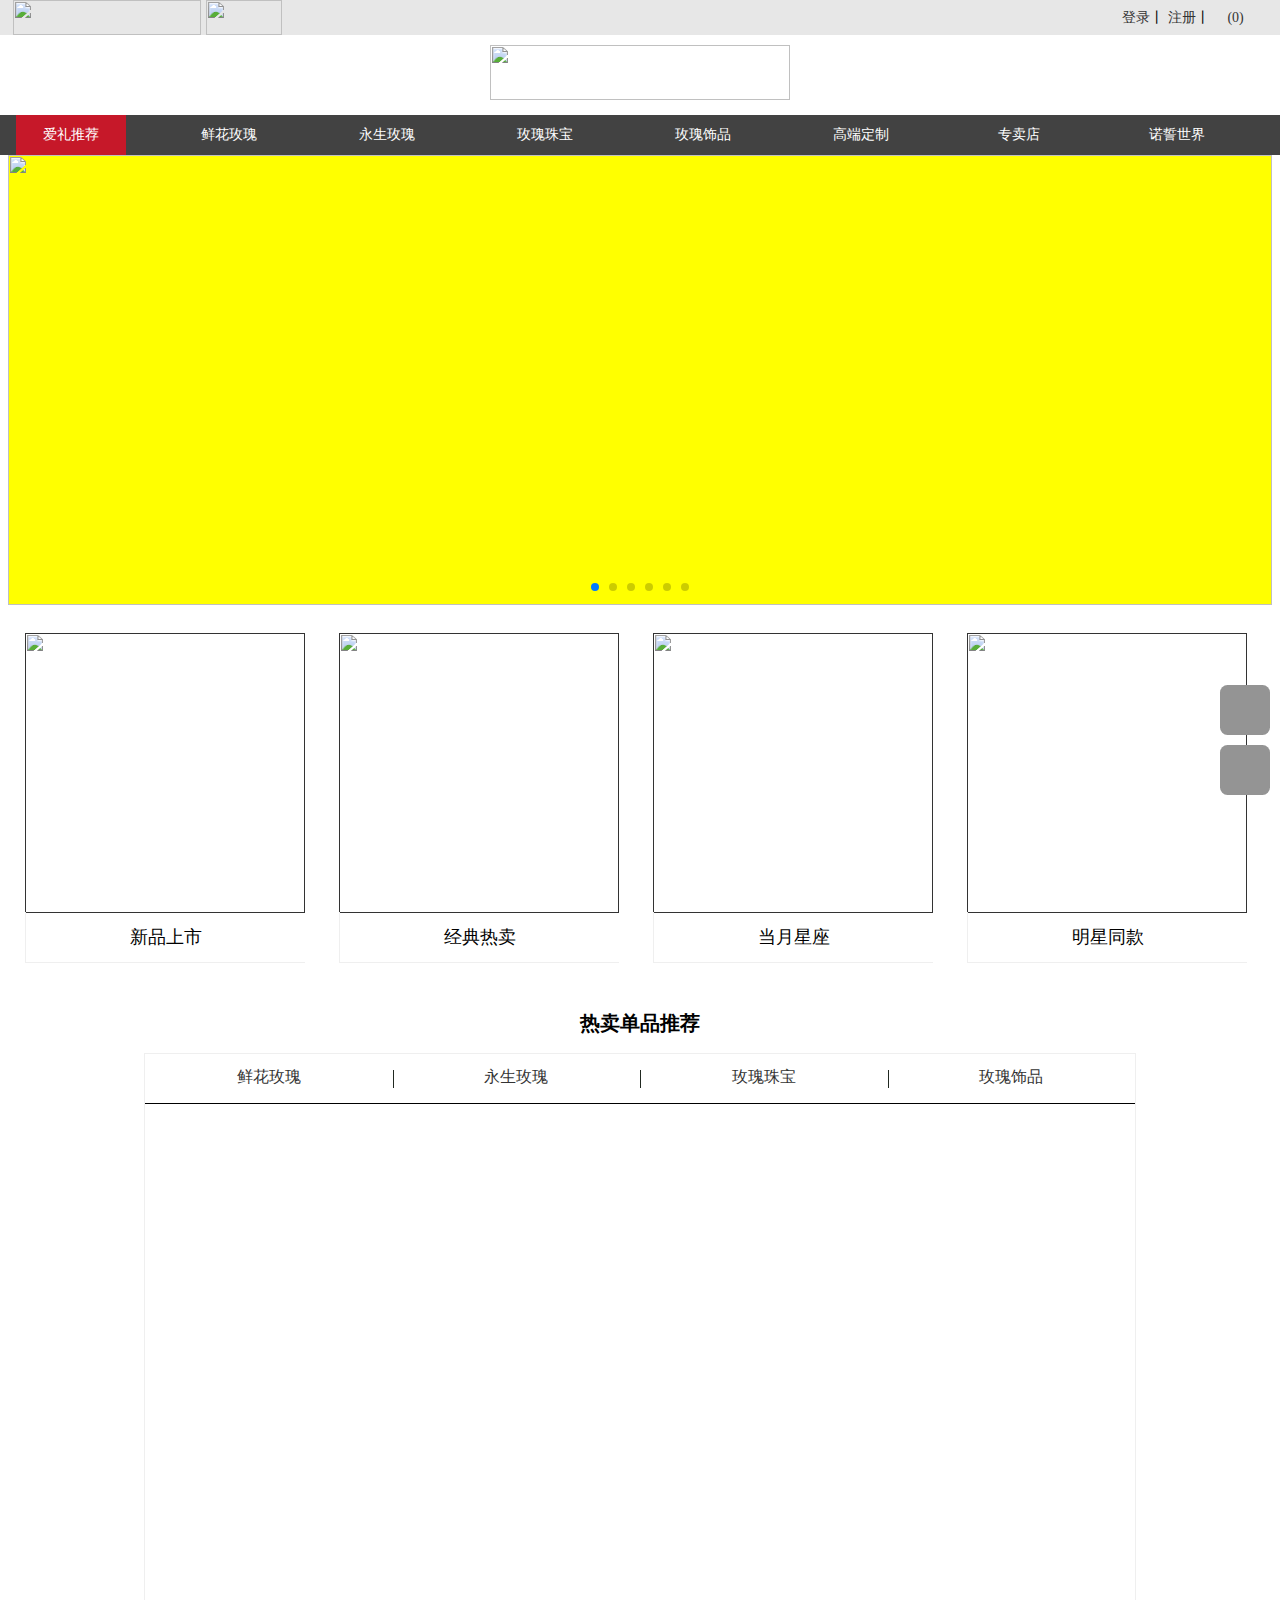
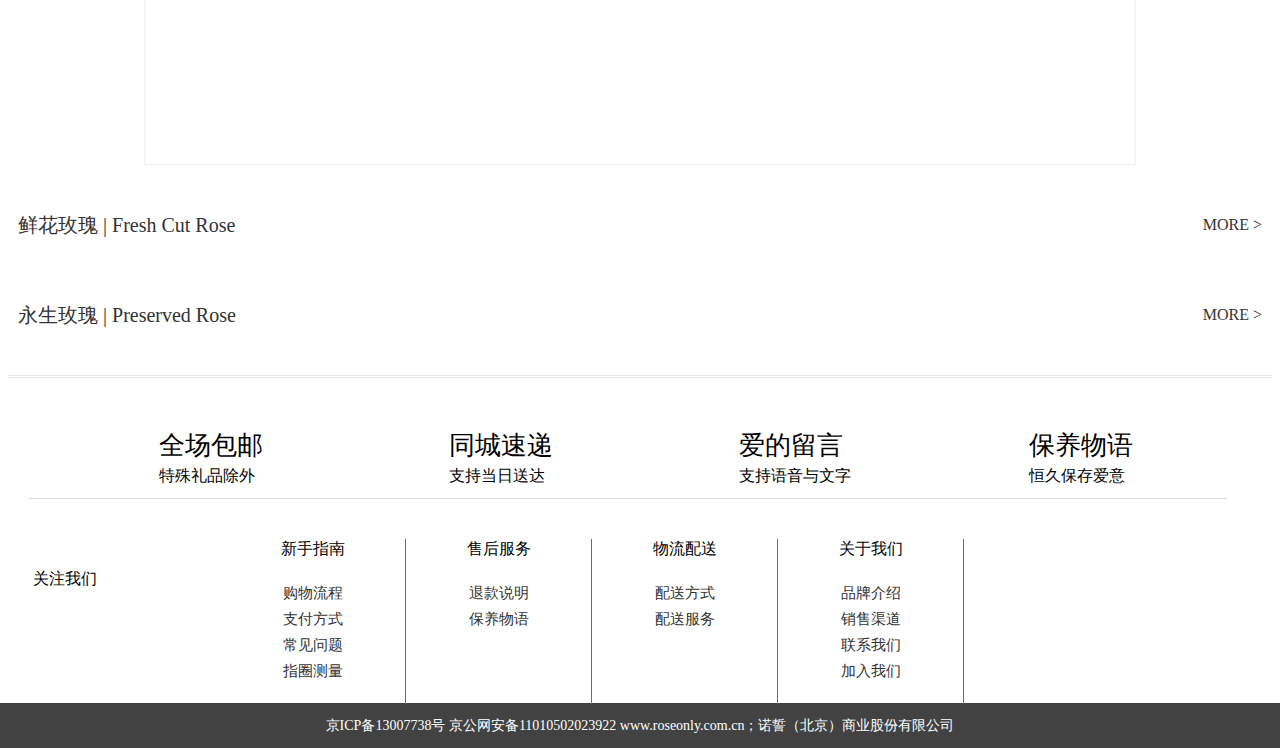
==== commit fa325389: "测试" ====
--- a/index.html
+++ b/index.html
@@ -39,14 +39,30 @@
 		<div id="nav-wrap">
 			<nav>
 				<ul id="div2">
-					<li><a href="">爱礼推荐</a></li>
-					<li><a href="">鲜花玫瑰</a></li>
-					<li><a href="">永生玫瑰</a></li>
-					<li><a href="">玫瑰珠宝</a></li>
-					<li><a href="">玫瑰饰品</a></li>
-					<li><a href="">高端定制</a></li>
-					<li><a href="">专卖店</a></li>
-					<li><a href="">诺誓世界</a></li>
+					<li>
+						<a href="">爱礼推荐</a>
+					</li>
+					<li>
+						<a href="">鲜花玫瑰</a>
+					</li>
+					<li>
+						<a href="">永生玫瑰</a>
+					</li>
+					<li>
+						<a href="">玫瑰珠宝</a>
+					</li>
+					<li>
+						<a href="">玫瑰饰品</a>
+					</li>
+					<li>
+						<a href="">高端定制</a>
+					</li>
+					<li>
+						<a href="">专卖店</a>
+					</li>
+					<li>
+						<a href="">诺誓世界</a>
+					</li>
 				</ul>
 			</nav>
 		</div>
@@ -635,10 +651,13 @@
 	tL[2].onmouseout =function(){tC[2].style.display="none"}
 	tL[3].onmouseover =function(){tC[3].style.display="block"}
 	tL[3].onmouseout =function(){tC[3].style.display="none"}
-	console.dir(tL);
-	console.dir(tC);
+	if(tL.onmouseout){
+		tC[0].style.display="block";
+	}
 	/*for( var i=0; i<4;i++){
-		tL[i].onmouseover =function(){
+
+		tL[i].onmouseover =function
+		(){
 			for(var j=0; j<4;j++){
 				if(j==i){
 					console.log(j);
--- a/css/public.css
+++ b/css/public.css
@@ -45,32 +45,14 @@
 /* 		<!--               导航                 --> */
 #nav-wrap{ background:#424242; }
 nav{ height: 40px;	background: #424242;}
-nav ul {
-  float: left;
-  width: 100%;
-  display: flex;
-  position: relative;
-  background-color: #424242; }
-  nav ul li {
-    margin-left: 8px;
-    float: left;
-    flex: 1; }
-    nav ul li a {
-      float: left;
-      display: block;
-      width: 70px;
-      font-size: 14px;
-      color: white;
-      padding: 0 20px;
-      line-height: 40px;
-      text-align: center; }
-    nav ul li a:hover {
-      background-color: white;
-      color: #424242; }
-  nav ul li:nth-child(1) a {
-    background-color: #C61829; }
-  nav ul li:nth-child(1) a:hover {
-    background-color: white; }
+nav ul { float: left;  width: 100%;  display: flex;  position: relative; line-height: 40px; background-color: #424242; }
+nav ul li { margin-left: 8px;  float: left;  flex: 1; }
+nav ul li a { float: left; display: block; width: 70px; font-size: 14px; color: white; padding: 0 20px; line-height: 40px;text-align: center; }
+nav ul li a:hover {background-color: white; color: #424242; }
+nav ul li:nth-child(1) a {background-color: #C61829; }
+nav ul li:nth-child(1) a:hover { background-color: white; }
+
+
 
 /* 		<!--               banner部分         --> */
 #banner{ height: 450px; background: yellow;}
@@ -104,8 +86,31 @@
 #footer-ul1 a{ line-height: 26px; font-size: 15px;}
 
 #vxblog{ display: block; width: 263px; margin-left: 20px; position: relative; left: 20px;}
+
+
+
+
+
 /* 		<!--                备案、地址             --> */
 
 #address-wrap{ background: #424242;}
 
 #address{ height: 45px; background: #424242; color: white; text-align: center; line-height: 45px; font-size: 14px;}
+
+
+/*              fixed                    */
+#fixed{ font-family: iconfont; width: 300px; height: 200px; position: fixed; right: 10px; bottom: 45px; z-index: 3;}
+#erweima{ position: relative;}
+#erweima p{ font-size: 48px; text-indent: 4px; width: 50px; height: 50px; color: white; background-color: #949494; position: absolute; right: 0px; top: 30px; border-radius: 15%;}
+#erweima p:hover{background-color: #424242;cursor: pointer;}
+#erweima img{ width: 220px; height:130px; position: absolute; right: 50px; display: none; }
+
+#contact>p{ background-color: #949494; width: 50px; height: 50px; font-size: 46px; text-indent: 2px; color: white;position: absolute; right: 0px; top: 90px; border-radius: 15%;}
+#contact>p:hover{background-color: #424242; cursor: pointer;}
+.phone{ background-color: white; border: 1px solid #949494; position: absolute; z-index: 3; border-radius: 15%; right: 60px; top: 60px; display: none;}
+.phone p{ text-align: center; line-height: 30px;}
+.phone input{ background-color:#949494; color: white; margin-left: 14px; margin-bottom: 4px; }
+
+#totop{ position: absolute; bottom: 2px; right: 0;background-color: #949494; width: 50px; height: 50px; font-size: 48px; text-indent: 4px;  border-radius: 15%; display: none; cursor: pointer;}
+#totop p{color: white;}
+#totop p:hover{background-color: #424242;}
--- a/css/index.css
+++ b/css/index.css
@@ -1,10 +1,4 @@
-
 /* main */
-
-
-/* 选项卡 */
-
-/* 热门活动 */
 #activ {
   width: 100%;
   height: 330px;
@@ -56,7 +50,68 @@
   height: 710px;
   border: 1px solid #EFEFEF;
   margin: 0 auto;
-  margin-bottom: 30px; }
+  margin-bottom: 30px;
+  position: relative; }
+  #tabplay ul {
+    display: flex;
+    color: #CECECE; }
+    #tabplay ul li {
+      flex: 1;
+      text-align: center;
+      height: 50px;
+      box-sizing: border-box;
+      border-bottom: 1px solid #000; }
+      #tabplay ul li a {
+        display: block;
+        width: 100%;
+        margin-top: 16px;
+        height: 18px;
+        font-size: 16px;
+        line-height: 14px;
+        border-right: 1px solid #212921; }
+    #tabplay ul li:nth-child(4) a {
+      border: 0; }
+    #tabplay ul li:hover {
+      border: 2px solid #000;
+      border-top: 4px solid #000;
+      border-bottom: 0;
+      font-weight: 900; }
+
+#tabcontent {
+  width: 100%;
+  height: 660px;
+  position: absolute;
+  display: none;
+  top: 50px; }
+  #tabcontent a:hover dl {
+    background-color: #E7E7E7; }
+  #tabcontent dl {
+    display: block;
+    width: 246.5px;
+    height: 330px;
+    float: left;
+    border-right: 1px solid #CECECE;
+    border-bottom: 1px solid #CECECE;
+    position: relative;
+    transition: all 0.5s; }
+    #tabcontent dl img {
+      position: absolute;
+      width: 200px;
+      height: 200px;
+      left: 23px;
+      top: 10px; }
+    #tabcontent dl dd {
+      width: 100%;
+      position: absolute;
+      bottom: 20px; }
+      #tabcontent dl dd h3, #tabcontent dl dd p, #tabcontent dl dd b {
+        line-height: 28px;
+        display: block;
+        width: 100%;
+        text-align: center;
+        font-size: 15px; }
+      #tabcontent dl dd h3 {
+        font-weight: 900; }
 
 #rosetitle {
   width: 100%;
@@ -89,10 +144,28 @@
   width: 100%;
   float: left;
   border-top: 3px double #E7E7E7; }
-#advertise img {
+  #advertise img {
     float: left;
-    margin: 20px 12px; }
+    margin: 20px 12px;
+    transition: all 0.8s; }
+  #advertise img:hover {
+    opacity: .6; }
 
-
+#tips {
+  font-family: iconfont;
+  width: 200px;
+  height: 50px;
+  float: left;
+  margin-left: 90px;
+  margin-top: 10px; }
+  #tips p {
+    float: left;
+    margin-left: 12px; }
+  #tips p:nth-child(1) {
+    font-size: 48px; }
+  #tips p:nth-child(2) {
+    font-size: 26px; }
+  #tips p:nth-child(3) {
+    line-height: 26px; }
 
 /*# sourceMappingURL=index.css.map */
